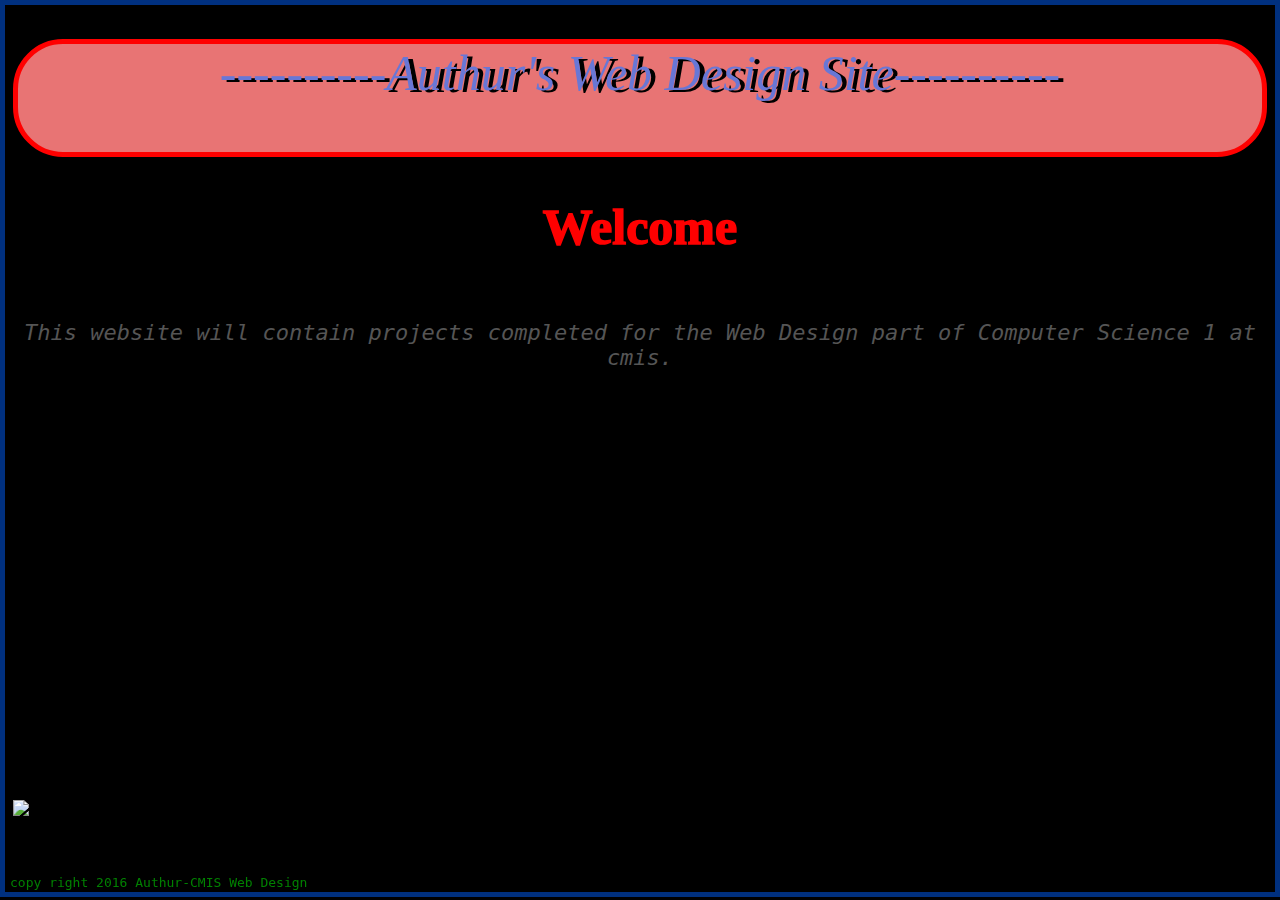
==== index.html @ c825034d "TROLLFACE" ====
<!doctype html>
<html>
	<head>
		<!-- *Create a new file in your repository called index.html
		*In index.html, follow the tutorial video called "formatting". Save a copy of 	      index.html as template.html.
		*Type the code necessary to create a portal to your website in index.html. The content should be similar to my model page.
		*Use header, nav, main, and footer elements.
		*Use h1, h2, and p elements.
		*Copy and paste this list of requirements into the head of your index.html file as a HTML comment. Put an asterisk at the BEGINNING of the line when you finish each requirement.
		*Validate your code.
		*View your website from your development server.
		*Save all your work to github.com.
		*Use sftp to upload your work to our production server.
		*
Update your cheatsheet.txt file with sftp commands (push updates to github).
		View your website from our production server.
		-->
		<title>
			Authur's Web Design Site
		</title>
		<meta charset="utf-8"/>
		<link rel="stylesheet" href="main.css" type="text/css">
	</head>	
	<body>
		<body background="http://www.reactionface.info/sites/default/files/images/1287666826226.png">
		<h1>
			----------Authur's Web Design Site----------
		</h1>
		<h2>
			Welcome
		</h2>
		<img src="http://www.reactionface.info/sites/default/files/images/1287666826226.png" alt="Troll Face" style="width:50-px;height:50px;">
			<p>
				This website will contain projects completed for the Web Design part of Computer Science 1 at cmis.
			</p>	
		<nav>
		</nav>
		<footer>
		copy right 2016 Authur-CMIS Web Design
		</footer>
	</body>
</html>
---- main.css ----
h1{ 
	color:#6877d6;
	background-color:#e87474;
	font-family:fantasy;
	font-style:oblique;
	font-weight:200;
	font-size:50px;
	text-align:center;
	text-shadow: 5px 2px #000000;
	border:5px solid red;
	padding-bottom:50px;
	border-radius: 50px
	
}

h2{
	color:#ff0000;
	font-family:serif;
	font-style:bold;
	font-weight:1000;
	font-size:50px;
	text-align:center;
}
html{
	background-color:#000000;
	border:5px solid #00307f;
	background-image: url("Dragon_Fantasy_Art-720x405.jpg");
	padding-bottom:500px
}
p{
	color:#555555;
	font-family:monospace;
	font-style:oblique;
	font-weight:200;
	font-size:22px;
	text-align:center;
	float:right
}
footer{
	left:10px;
	bottom:10px;
	position:fixed;
	color:green;
	font-family:monospace;
}
img{
	float:center
	left:50px;
	bottom:50px;
	position:fixed
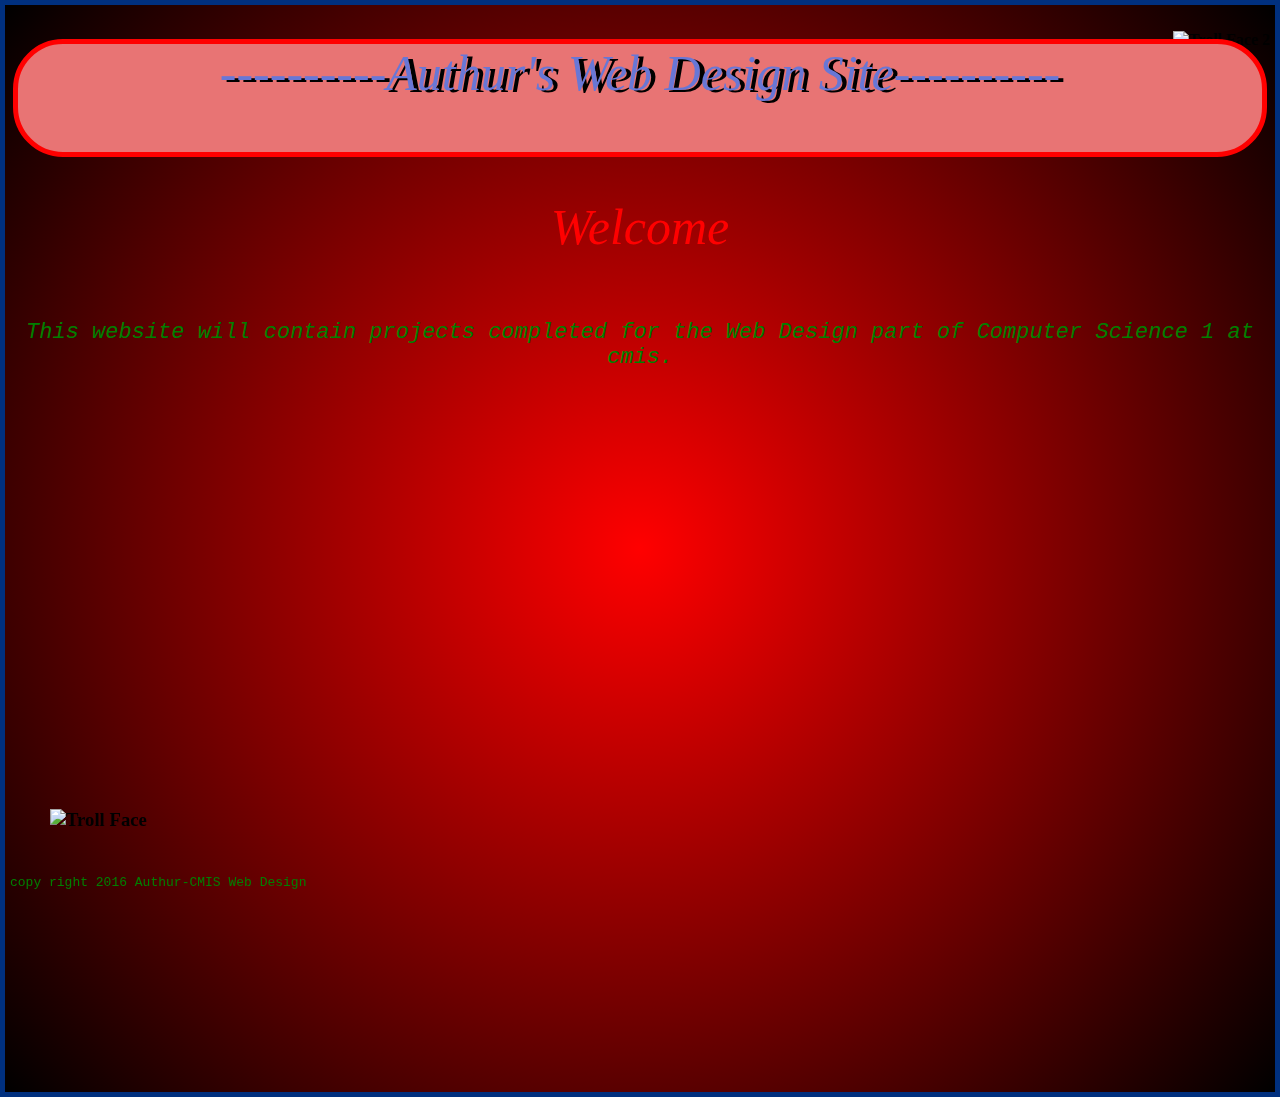
==== commit c46172da: "m" ====
--- a/index.html
+++ b/index.html
@@ -22,21 +22,25 @@
 		<link rel="stylesheet" href="main.css" type="text/css">
 	</head>	
 	<body>
-		<body background="http://www.reactionface.info/sites/default/files/images/1287666826226.png">
 		<h1>
 			----------Authur's Web Design Site----------
 		</h1>
 		<h2>
 			Welcome
 		</h2>
-		<img src="http://www.reactionface.info/sites/default/files/images/1287666826226.png" alt="Troll Face" style="width:50-px;height:50px;">
 			<p>
 				This website will contain projects completed for the Web Design part of Computer Science 1 at cmis.
-			</p>	
+			</p>
+		<h3>
+			<img src="http://www.reactionface.info/sites/default/files/images/1287666826226.png" alt="Troll Face" style="width:50-px;height:50px;">
+		</h3>
+		<h4>
+			<img src="http://www.pngall.com/wp-content/uploads/2016/05/Trollface.png" alt="Troll Face 2" style="width:1000-px;height:1000px;">
+		</h4>
 		<nav>
 		</nav>
 		<footer>
-		copy right 2016 Authur-CMIS Web Design
+			copy right 2016 Authur-CMIS Web Design
 		</footer>
 	</body>
 </html>
--- a/main.css
+++ b/main.css
@@ -9,15 +9,15 @@
 	text-shadow: 5px 2px #000000;
 	border:5px solid red;
 	padding-bottom:50px;
-	border-radius: 50px
+	border-radius: 50px;
 	
 }
 
 h2{
 	color:#ff0000;
 	font-family:serif;
-	font-style:bold;
-	font-weight:1000;
+	font-style:italic;
+	font-weight:200;
 	font-size:50px;
 	text-align:center;
 }
@@ -25,16 +25,17 @@
 	background-color:#000000;
 	border:5px solid #00307f;
 	background-image: url("Dragon_Fantasy_Art-720x405.jpg");
-	padding-bottom:500px
+	padding-bottom:700px;
+	background: radial-gradient(circle, red, black);
 }
 p{
-	color:#555555;
+	color:green;
 	font-family:monospace;
 	font-style:oblique;
 	font-weight:200;
 	font-size:22px;
 	text-align:center;
-	float:right
+	float:left;
 }
 footer{
 	left:10px;
@@ -43,11 +44,21 @@
 	color:green;
 	font-family:monospace;
 }
-img{
-	float:center
+h3{
+	float:center;
 	left:50px;
 	bottom:50px;
-	position:fixed
+	position:fixed;
+	z-index:-4;
+}
+h4{
+	position:absolute;
+	z-index:-10;
+	right:10px;
+	top:10px
+}
+
+
 	
 
 	
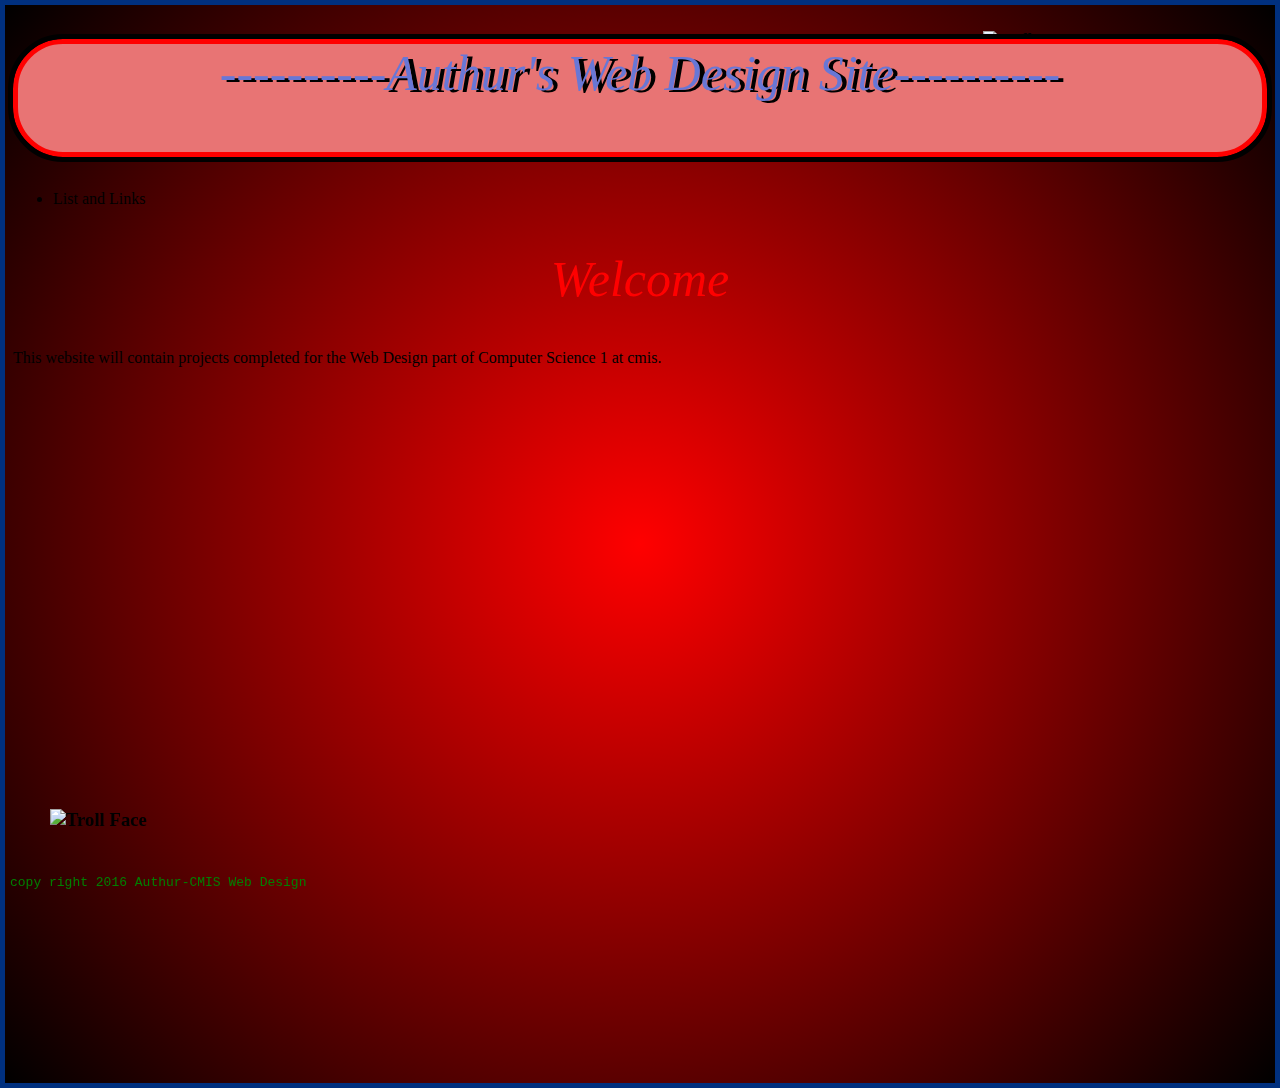
==== commit 6f01b487: "Nothing accomplished" ====
--- a/index.html
+++ b/index.html
@@ -25,6 +25,11 @@
 		<h1>
 			----------Authur's Web Design Site----------
 		</h1>
+			<p>
+				<ul>
+  					<li>List and Links</li>
+				</ul>
+			</p>
 		<h2>
 			Welcome
 		</h2>
--- a/main.css
+++ b/main.css
@@ -1,3 +1,45 @@
+/*
+*Create a new file called "main.css"
+*Add a link element to the head of your index.html file
+*<link rel="stylesheet" href="main.css" type="text/css">
+*Edit the main.css file
+*add a declaration for each element in the body of your index.html file.
+*add properties to style the background color of each element.
+*add properties to style the border of each element.
+*add properties to style the font and text of each element.
+*Use at least 20 different properties. Include a list of these 20 at the TOP of your main.css file as a css comment.
+*Use at least 4 different units to set sizes of various aspects of your webpage.
+*Go learn something from 2 classmates; add a comment to your main.css file that describes what you learned.
+*View your index.html in the development server.
+*Validate your index.html file.
+*Validate your main.css file.
+*Copy this list of requirements and paste it into the top of your "main.css" file as a css comment. Put an asterisk in front of each one that you did.
+Upload to the production server with sftp.
+View your index.html in the production server.
+*/
+/*
+color
+background color
+font family
+font style
+font weight
+font size
+text align
+text shadow
+border
+padding
+border radius
+background
+background image
+bottom 
+left
+right
+top
+position
+float
+z index	
+outline
+*/
 h1{ 
 	color:#6877d6;
 	background-color:#e87474;
@@ -10,6 +52,7 @@
 	border:5px solid red;
 	padding-bottom:50px;
 	border-radius: 50px;
+	outline: 5px solid black;
 	
 }
 
@@ -21,21 +64,21 @@
 	font-size:50px;
 	text-align:center;
 }
+main p{
+	color:green;
+	font-family:monospace;
+	font-style:oblique;
+	font-size:22px;
+	text-align:center;
+	border-left:10px solid blue;
+	outline:2px solid green;
+}
 html{
 	background-color:#000000;
 	border:5px solid #00307f;
-	background-image: url("Dragon_Fantasy_Art-720x405.jpg");
+	background-image: url("http://www.pngall.com/wp-content/uploads/2016/05/Trollface.png");
 	padding-bottom:700px;
 	background: radial-gradient(circle, red, black);
-}
-p{
-	color:green;
-	font-family:monospace;
-	font-style:oblique;
-	font-weight:200;
-	font-size:22px;
-	text-align:center;
-	float:left;
 }
 footer{
 	left:10px;
@@ -45,7 +88,6 @@
 	font-family:monospace;
 }
 h3{
-	float:center;
 	left:50px;
 	bottom:50px;
 	position:fixed;
@@ -54,8 +96,8 @@
 h4{
 	position:absolute;
 	z-index:-10;
-	right:10px;
-	top:10px
+	right:200px;
+	top:10px;
 }
 
 
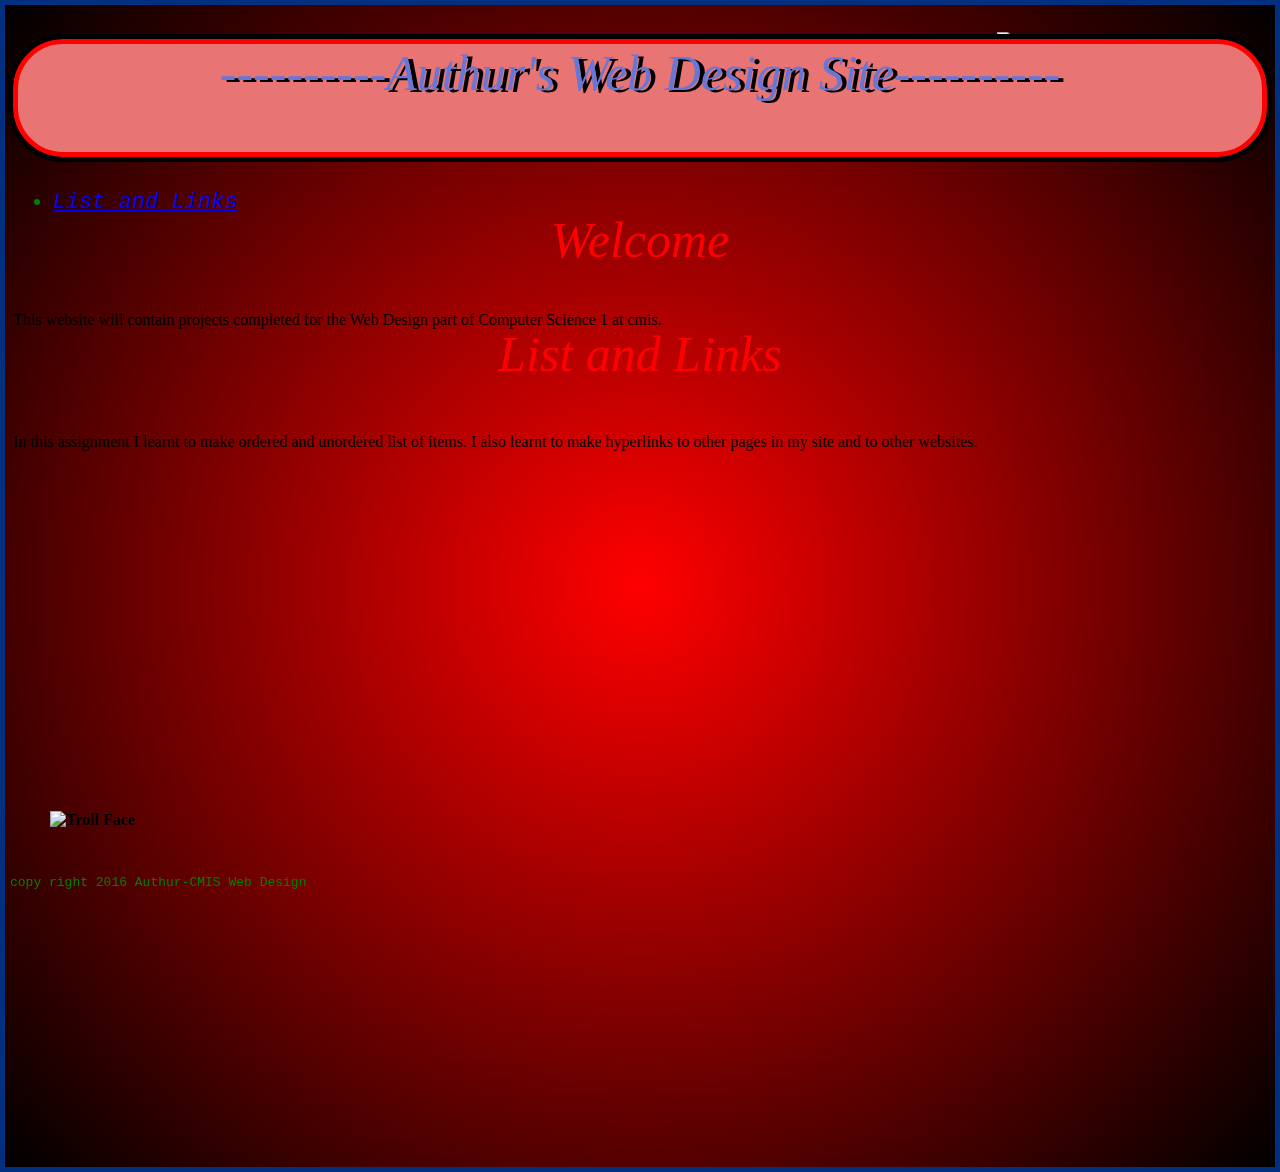
==== commit 50708aa5: "List and Links" ====
--- a/index.html
+++ b/index.html
@@ -25,11 +25,9 @@
 		<h1>
 			----------Authur's Web Design Site----------
 		</h1>
-			<p>
-				<ul>
-  					<li>List and Links</li>
-				</ul>
-			</p>
+			<ul>
+  				<li><a href="http://localhost:8000/listandlinks.html">List and Links</a></li>
+			</ul>
 		<h2>
 			Welcome
 		</h2>
@@ -37,11 +35,17 @@
 				This website will contain projects completed for the Web Design part of Computer Science 1 at cmis.
 			</p>
 		<h3>
+			List and Links
+		</h3>
+		<p>
+				In this assignment I learnt to make ordered and unordered list of items. I also learnt to make hyperlinks to other pages in my site and to other websites.
+		</p>
+		<h4>
 			<img src="http://www.reactionface.info/sites/default/files/images/1287666826226.png" alt="Troll Face" style="width:50-px;height:50px;">
-		</h3>
-		<h4>
+		</h4>
+		<h5>
 			<img src="http://www.pngall.com/wp-content/uploads/2016/05/Trollface.png" alt="Troll Face 2" style="width:1000-px;height:1000px;">
-		</h4>
+		</h5>
 		<nav>
 		</nav>
 		<footer>
--- a/main.css
+++ b/main.css
@@ -36,10 +36,18 @@
 right
 top
 position
-float
+margin
 z index	
 outline
 */
+html{
+	background-color:#000000;
+	border:5px solid #00307f;
+	background-image: url("http://www.pngall.com/wp-content/uploads/2016/05/Trollface.png");
+	padding-bottom:700px;
+	background: radial-gradient(circle, red, black);
+}
+
 h1{ 
 	color:#6877d6;
 	background-color:#e87474;
@@ -55,30 +63,33 @@
 	outline: 5px solid black;
 	
 }
-
-h2{
+li{
+	color:blue;
+	font-family:serif;
+	font-style:oblique;
+	font-size:22px;
+}
+ol li{
+	color:green;
+	font-family:monospace;
+	font-style:oblique;
+	font-size:22px;
+	margin-left:20px
+}
+ul li{
+	color:green;
+	font-family:monospace;
+	font-style:oblique;
+	font-size:22px;;
+}
+h2,h3{
 	color:#ff0000;
 	font-family:serif;
 	font-style:italic;
 	font-weight:200;
 	font-size:50px;
 	text-align:center;
-}
-main p{
-	color:green;
-	font-family:monospace;
-	font-style:oblique;
-	font-size:22px;
-	text-align:center;
-	border-left:10px solid blue;
-	outline:2px solid green;
-}
-html{
-	background-color:#000000;
-	border:5px solid #00307f;
-	background-image: url("http://www.pngall.com/wp-content/uploads/2016/05/Trollface.png");
-	padding-bottom:700px;
-	background: radial-gradient(circle, red, black);
+	margin-top:-20px;
 }
 footer{
 	left:10px;
@@ -87,13 +98,13 @@
 	color:green;
 	font-family:monospace;
 }
-h3{
+h4{
 	left:50px;
 	bottom:50px;
 	position:fixed;
 	z-index:-4;
 }
-h4{
+h5{
 	position:absolute;
 	z-index:-10;
 	right:200px;
@@ -101,6 +112,7 @@
 }
 
 
+
 	
 
 	
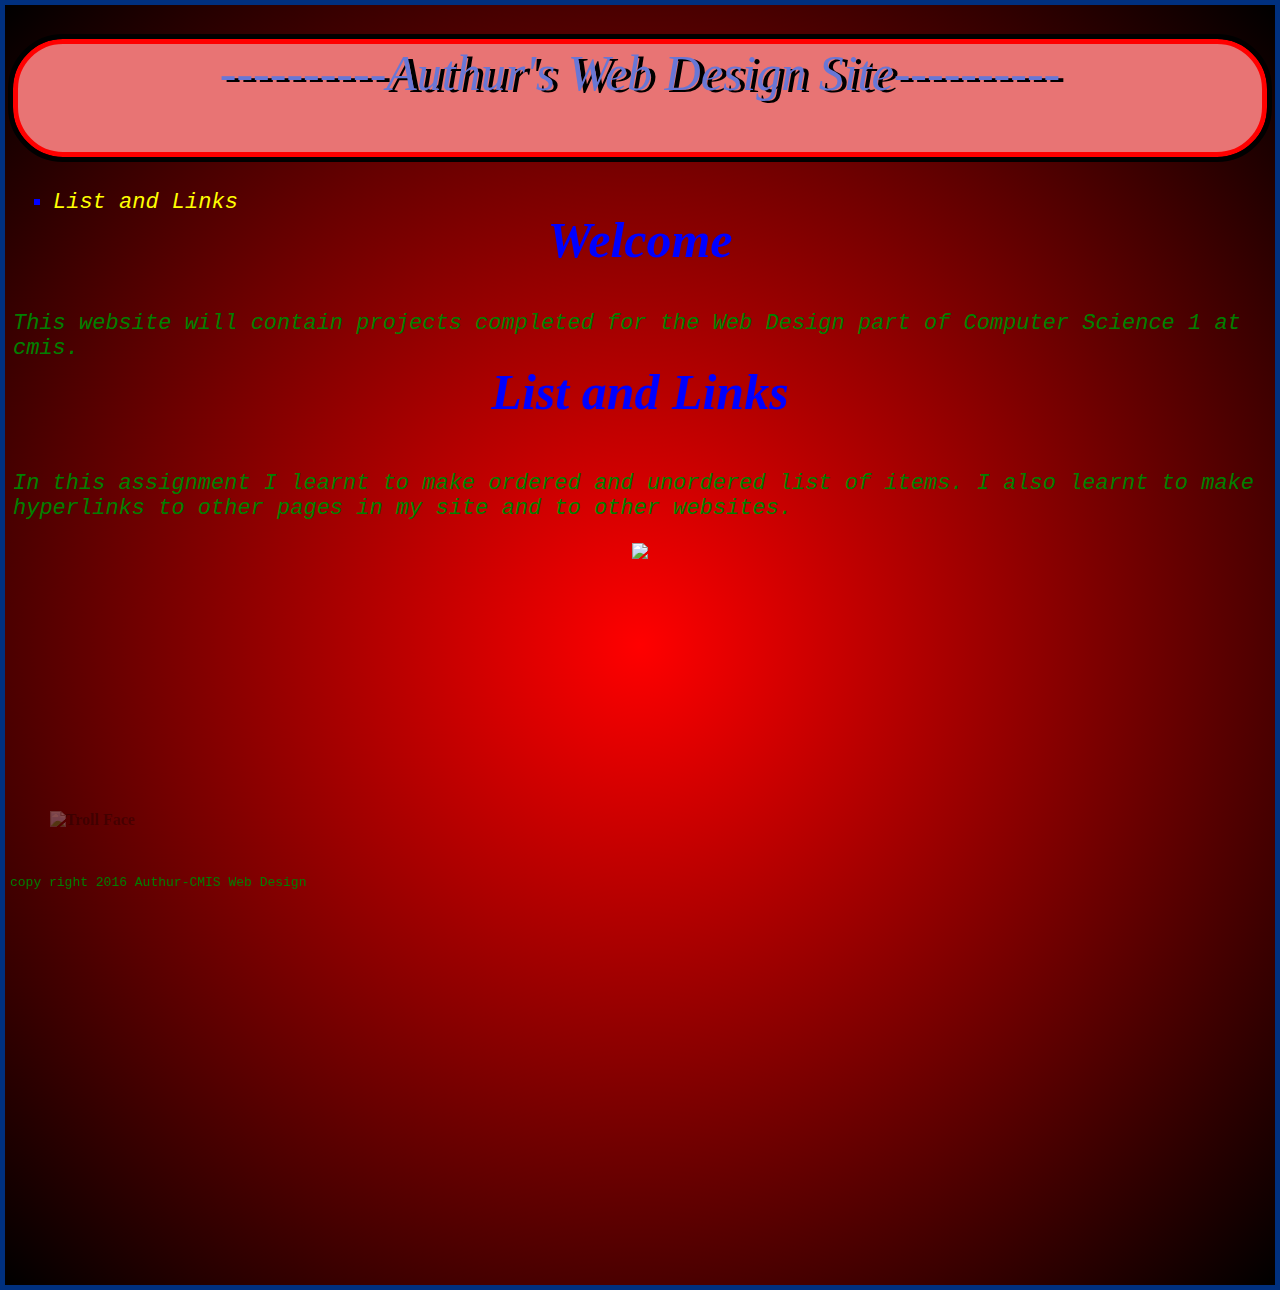
==== commit d490d18f: "Background Image" ====
--- a/index.html
+++ b/index.html
@@ -44,7 +44,7 @@
 			<img src="http://www.reactionface.info/sites/default/files/images/1287666826226.png" alt="Troll Face" style="width:50-px;height:50px;">
 		</h4>
 		<h5>
-			<img src="http://www.pngall.com/wp-content/uploads/2016/05/Trollface.png" alt="Troll Face 2" style="width:1000-px;height:1000px;">
+			<img src="http://i288.photobucket.com/albums/ll162/feather_flapper/fighting.gif">
 		</h5>
 		<nav>
 		</nav>
--- a/main.css
+++ b/main.css
@@ -41,11 +41,11 @@
 outline
 */
 html{
-	background-color:#000000;
 	border:5px solid #00307f;
-	background-image: url("http://www.pngall.com/wp-content/uploads/2016/05/Trollface.png");
+	background:  radial-gradient(circle, red, black);
+	background-position:center;
 	padding-bottom:700px;
-	background: radial-gradient(circle, red, black);
+	
 }
 
 h1{ 
@@ -77,20 +77,22 @@
 	margin-left:20px
 }
 ul li{
-	color:green;
+	color:blue;
 	font-family:monospace;
 	font-style:oblique;
-	font-size:22px;;
+	font-size:22px;
+	list-style-type: square ;
 }
 h2,h3{
-	color:#ff0000;
+	color:blue;
 	font-family:serif;
 	font-style:italic;
-	font-weight:200;
+	font-weight:500px;
 	font-size:50px;
 	text-align:center;
 	margin-top:-20px;
 }
+
 footer{
 	left:10px;
 	bottom:10px;
@@ -98,21 +100,41 @@
 	color:green;
 	font-family:monospace;
 }
+h5{
+	text-align:center;
+	z-index:-10;
+	left:200px;
+	top:10px;
+}
 h4{
 	left:50px;
 	bottom:50px;
 	position:fixed;
 	z-index:-4;
-}
-h5{
-	position:absolute;
-	z-index:-10;
-	right:200px;
-	top:10px;
+	opacity: 0.3;
+    filter: alpha(opacity=30)
 }
 
-
-
+p{
+	color:green;
+	font-family:monospace;
+	font-style:oblique;
+	font-size:22px;;
+}
+a:link,a:visited{
+	color:yellow;
+	text-decoration: none;
+}
+a:hover{
+	background-color:yellow;
+	color:black;
+	text-decoration: none;
+}
+a:active{
+	text-decoration:underline;
+	color:blue;
+	background-color:red;
+}
 	
 
 	
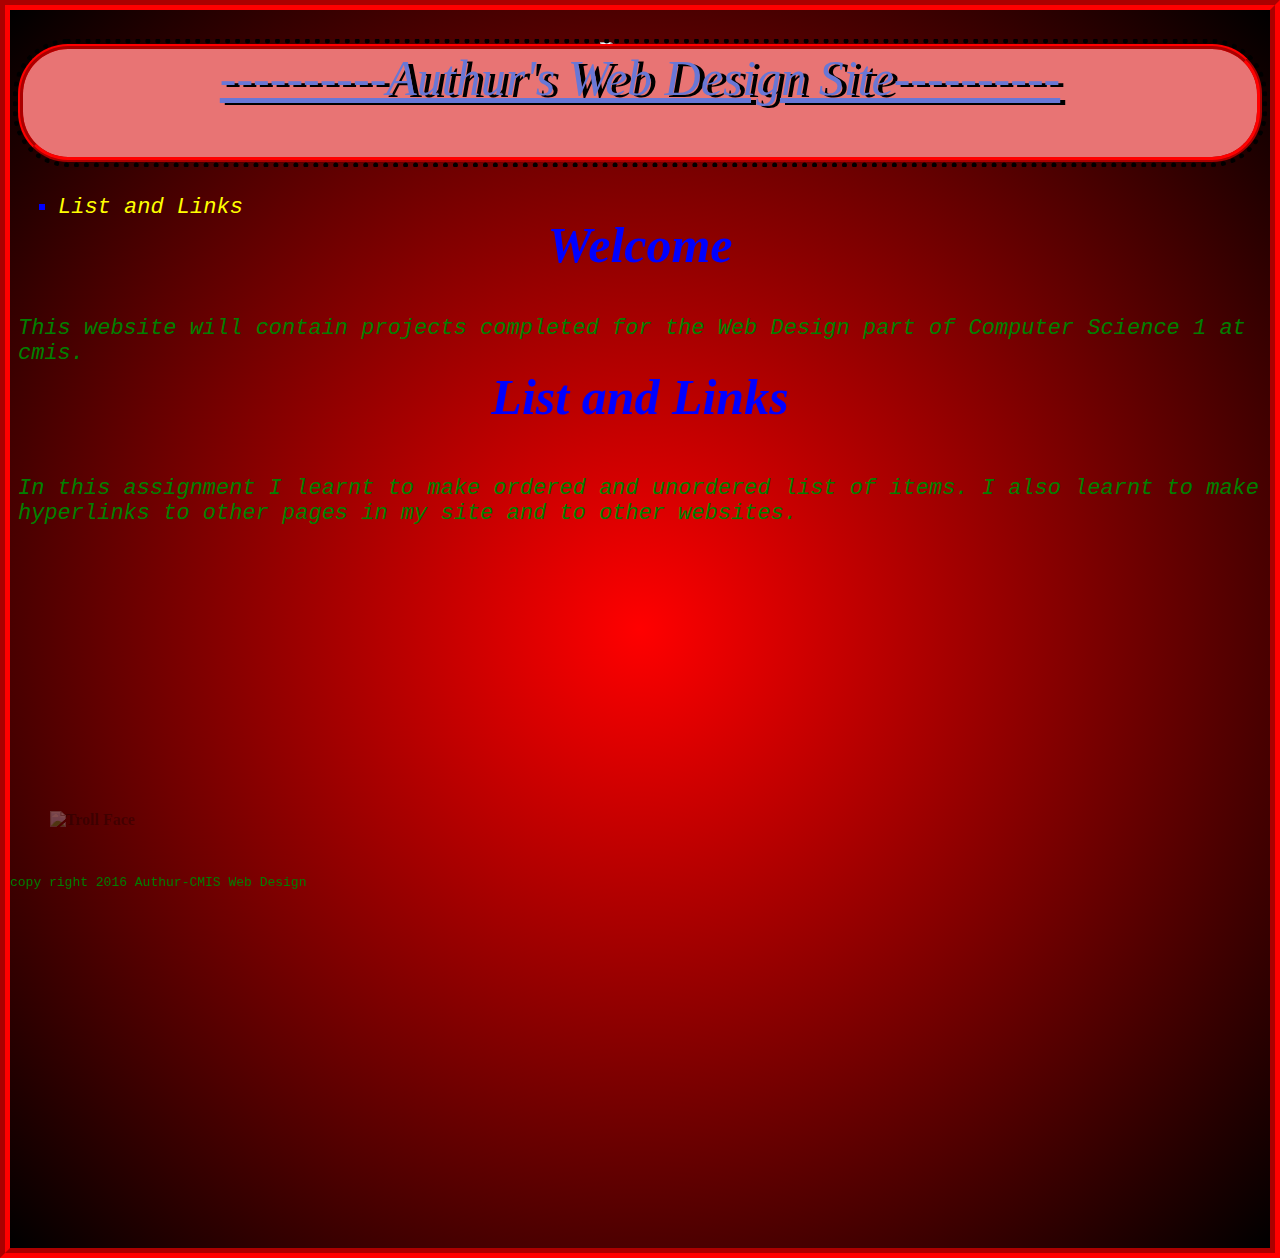
==== commit 30723d93: "afterschool" ====
--- a/index.html
+++ b/index.html
@@ -44,7 +44,7 @@
 			<img src="http://www.reactionface.info/sites/default/files/images/1287666826226.png" alt="Troll Face" style="width:50-px;height:50px;">
 		</h4>
 		<h5>
-			<img src="http://i288.photobucket.com/albums/ll162/feather_flapper/fighting.gif">
+			<img src="http://www.pngall.com/wp-content/uploads/2016/06/Forever-Alone-Transparent.png" style="width:1000-px;height:1000px;">
 		</h5>
 		<nav>
 		</nav>
--- a/main.css
+++ b/main.css
@@ -41,7 +41,7 @@
 outline
 */
 html{
-	border:5px solid #00307f;
+	border:groove 10px red;
 	background:  radial-gradient(circle, red, black);
 	background-position:center;
 	padding-bottom:700px;
@@ -57,10 +57,11 @@
 	font-size:50px;
 	text-align:center;
 	text-shadow: 5px 2px #000000;
-	border:5px solid red;
+	border:5px ridge red;
 	padding-bottom:50px;
 	border-radius: 50px;
-	outline: 5px solid black;
+	outline: 5px dotted black;
+	text-decoration:underline;
 	
 }
 li{
@@ -101,10 +102,10 @@
 	font-family:monospace;
 }
 h5{
-	text-align:center;
-	z-index:-10;
-	left:200px;
-	top:10px;
+	position:absolute;
+	left:600px;
+	top:20px;
+	z-index:-5;
 }
 h4{
 	left:50px;
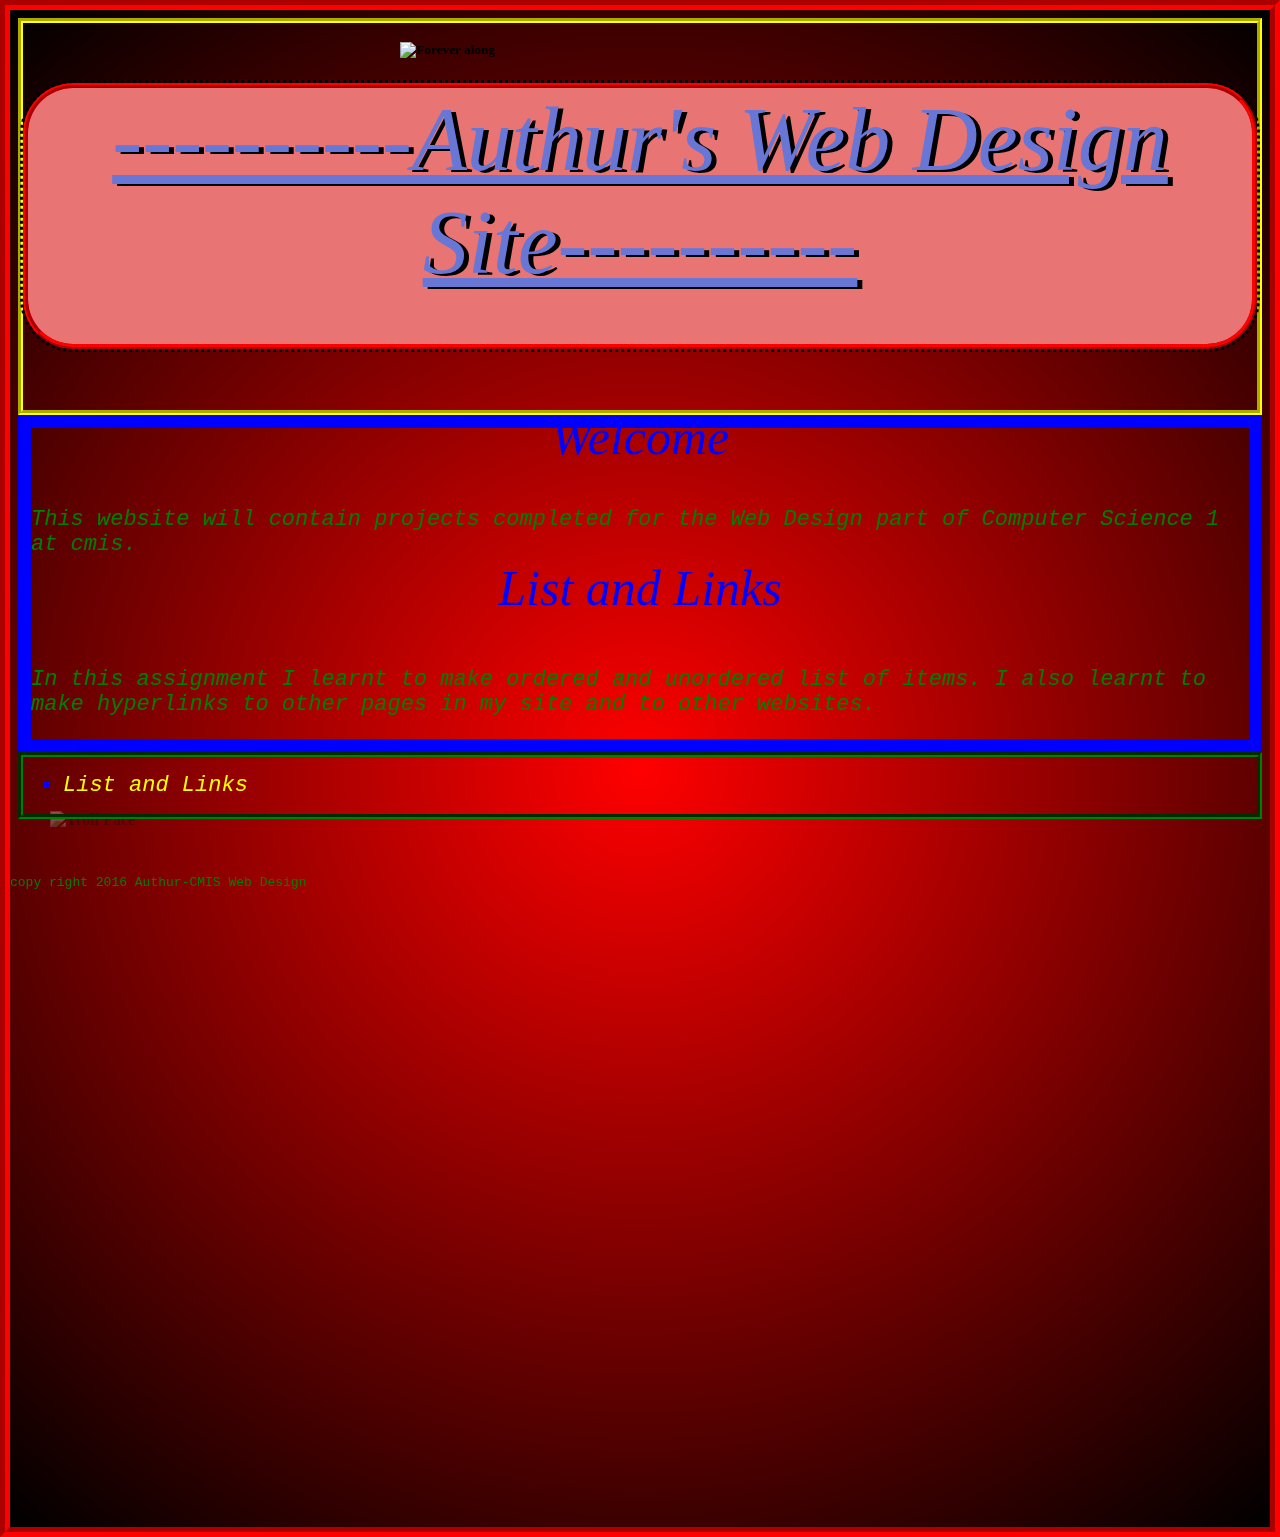
==== commit d0af91af: "Fixing index" ====
--- a/index.html
+++ b/index.html
@@ -12,41 +12,45 @@
 		*Save all your work to github.com.
 		*Use sftp to upload your work to our production server.
 		*
-Update your cheatsheet.txt file with sftp commands (push updates to github).
-		View your website from our production server.
+*Update your cheatsheet.txt file with sftp commands (push updates to github).
+		*View your website from our production server.
 		-->
-		<title>
-			Authur's Web Design Site
-		</title>
-		<meta charset="utf-8"/>
-		<link rel="stylesheet" href="main.css" type="text/css">
-	</head>	
+			<title>
+				Authur's Web Design Site
+			</title>
+			<meta charset="utf-8"/>
+			<link rel="stylesheet" href="main.css" type="text/css">
+	</head>
 	<body>
-		<h1>
-			----------Authur's Web Design Site----------
-		</h1>
+		<header>
+			<h1>
+				----------Authur's Web Design Site----------
+			</h1>
+		</header>
+		<main>
+			<h2>
+				Welcome
+			</h2>
+				<p>
+					This website will contain projects completed for the Web Design part of Computer Science 1 at cmis.
+				</p>
+			<h3>
+				List and Links
+			</h3>
+			<p>
+					In this assignment I learnt to make ordered and unordered list of items. I also learnt to make hyperlinks to other pages in my site and to other websites.
+			</p>
+			<h4>
+				<img src="http://www.reactionface.info/sites/default/files/images/1287666826226.png" alt="Troll Face" style="width:50-px;height:50px;">
+			</h4>
+			<h5>
+				<img src="http://www.pngall.com/wp-content/uploads/2016/06/Forever-Alone-Transparent.png" alt="Forever along" style="width:1000-px;height:1000px;">
+			</h5>
+		</main>
+		<nav>
 			<ul>
-  				<li><a href="http://localhost:8000/listandlinks.html">List and Links</a></li>
+	  				<li><a href="http://localhost:8000/listandlinks.html">List and Links</a></li>
 			</ul>
-		<h2>
-			Welcome
-		</h2>
-			<p>
-				This website will contain projects completed for the Web Design part of Computer Science 1 at cmis.
-			</p>
-		<h3>
-			List and Links
-		</h3>
-		<p>
-				In this assignment I learnt to make ordered and unordered list of items. I also learnt to make hyperlinks to other pages in my site and to other websites.
-		</p>
-		<h4>
-			<img src="http://www.reactionface.info/sites/default/files/images/1287666826226.png" alt="Troll Face" style="width:50-px;height:50px;">
-		</h4>
-		<h5>
-			<img src="http://www.pngall.com/wp-content/uploads/2016/06/Forever-Alone-Transparent.png" style="width:1000-px;height:1000px;">
-		</h5>
-		<nav>
 		</nav>
 		<footer>
 			copy right 2016 Authur-CMIS Web Design
--- a/main.css
+++ b/main.css
@@ -47,20 +47,25 @@
 	padding-bottom:700px;
 	
 }
-
+header{
+	border:5px groove yellow;
+}
+main{
+	border:10pt solid blue;
+}
 h1{ 
 	color:#6877d6;
 	background-color:#e87474;
 	font-family:fantasy;
 	font-style:oblique;
 	font-weight:200;
-	font-size:50px;
+	font-size:10vh;
 	text-align:center;
 	text-shadow: 5px 2px #000000;
 	border:5px ridge red;
 	padding-bottom:50px;
 	border-radius: 50px;
-	outline: 5px dotted black;
+	outline: 0.1cm dotted black;
 	text-decoration:underline;
 	
 }
@@ -88,12 +93,14 @@
 	color:blue;
 	font-family:serif;
 	font-style:italic;
-	font-weight:500px;
+	font-weight:500;
 	font-size:50px;
 	text-align:center;
 	margin-top:-20px;
 }
-
+nav{
+	border:5px groove green;
+}
 footer{
 	left:10px;
 	bottom:10px;
@@ -103,7 +110,7 @@
 }
 h5{
 	position:absolute;
-	left:600px;
+	left:400px;
 	top:20px;
 	z-index:-5;
 }
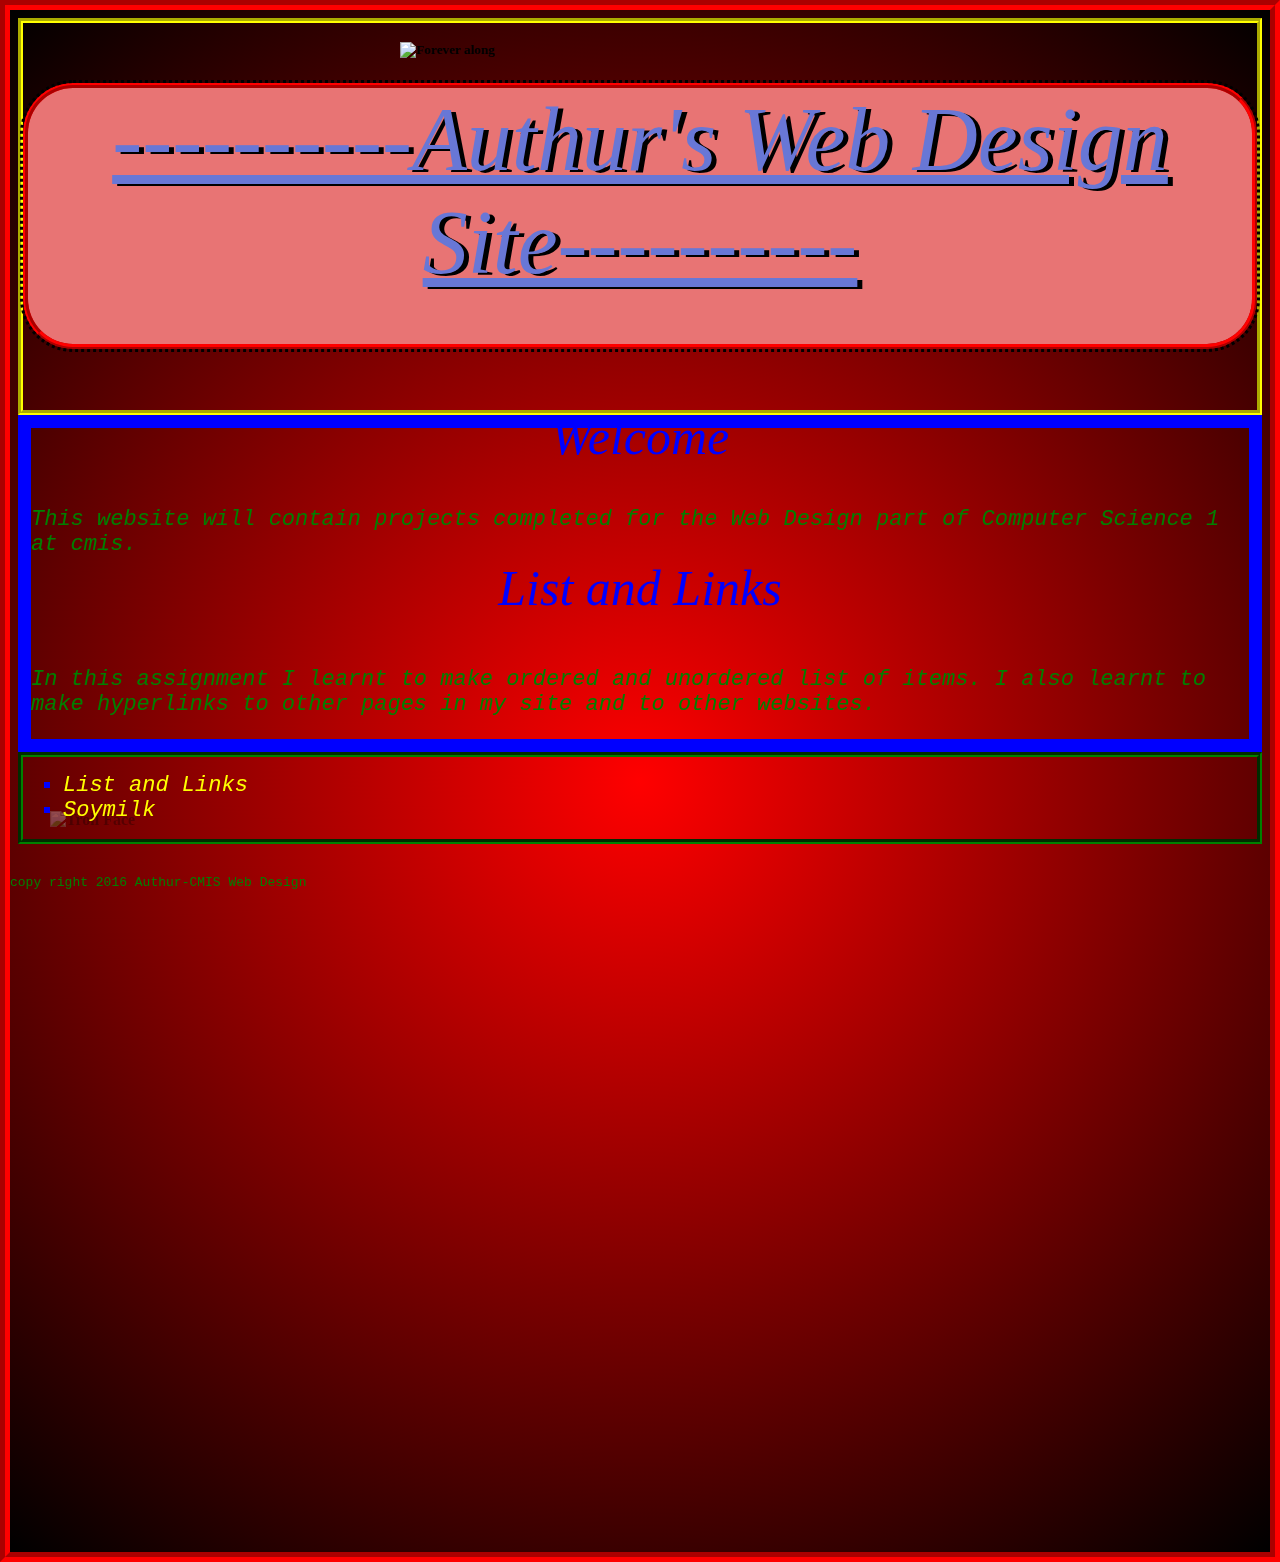
==== commit 85be1502: "divs" ====
--- a/index.html
+++ b/index.html
@@ -50,6 +50,7 @@
 		<nav>
 			<ul>
 	  				<li><a href="http://localhost:8000/listandlinks.html">List and Links</a></li>
+					<li><a href="http://localhost:8000/catalog.html">Soymilk</a></li>
 			</ul>
 		</nav>
 		<footer>
